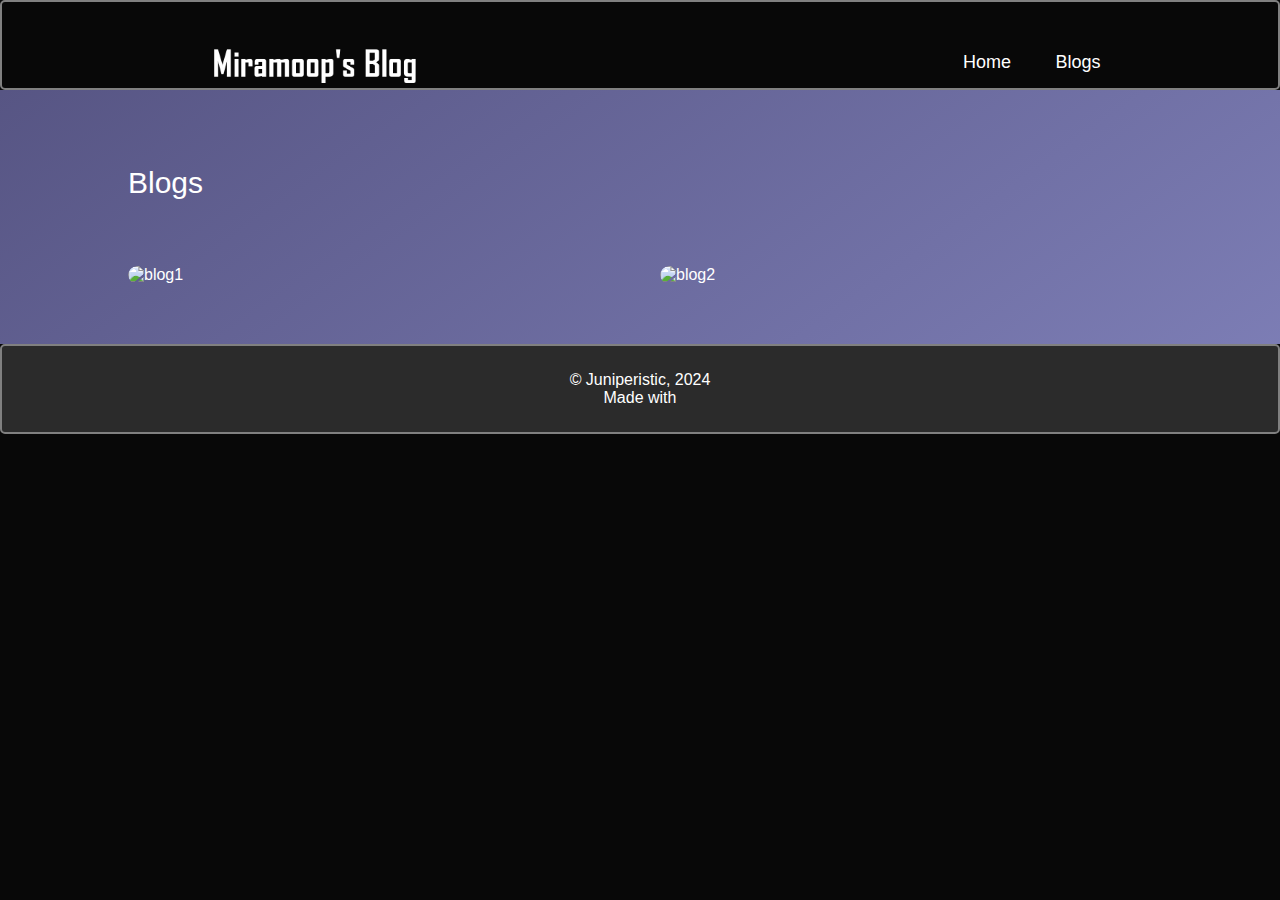
==== blogs.html @ 76e3c68d "Styles.css Changes" ====
<!DOCTYPE html>
<html lang="en">
    <head>

        <meta charset="UTF-8">
        <meta http-equiv="X-UA-Compatible" content="IE=edge">
        <meta name = "viewport" content="width=device-width, initial-scale=1.0">
        <title>Miramoop's Blog</title>
        <link rel="shortcut icon" href="img/favicon.ico" type="image/x-icon"> <!--Favicon-->
        <link href="https://cdn.jsdelivr.net/npm/remixicon@2.2.0/fonts/remixicon.css" rel="stylesheet"> 
        <link rel="apple-touch-icon" sizes="180x180" href="img/apple-touch-icon.png">
        <link rel="icon" type="image/png" sizes="32x32" href="img/favicon-32x32.png">
        <link rel="icon" type="image/png" sizes="16x16" href="img/favicon-16x16.png">
        <link rel="manifest" href="/site.webmanifest">
        <link rel="stylesheet" href="styles.css"> <!--StyleSheet-->
    
    </head>

<body>
    <!--Header-->
    <div id="header">
        <div class="container">
            <nav>
                <img src="img/logo.png" class="logo">
                <ul class="side-menu">
                    <li><a href="index.html">Home</a></li> 
                    <li><a href="blogs.html">Blogs</a></li>
                    <!-- <li><a href="blog2.html">Blog 2</a></li> -->
                </ul>
                <div class="hamburger-menu">
                    <div></div>
                    <div></div>
                    <div></div>
                </div>
            </nav>
        </div>
    </div> 
    <div id="portfolio">
        <div class="container">
            <h1 class="sub-title">Blogs</h1>
            <div class="work-list">
                <div class="work">
                    <img src="img/blog1item.png" alt="blog1">
                    <div class="layer">
                        <h3>As I Lay Dying by William Faulkner</h3>
                        <p>A book analysis & review</p>
                        <a href="blog1.html"><i class="ri-external-link-line"></i></a>
                    </div>
                </div>
    
                <div class="work">
                    <img src="img/blog2item.png" alt="blog2">
                    <div class="layer">
                        <h3>The Best We Could Do by Thi Bui</h3>
                        <p>A book analysis & review</p>
                        <a href="blog2.html"><i class="ri-external-link-line"></i></a>
                    </div>
                </div>
    
                <!-- <div class="work">
                    <img src="img/project3.png" alt="project3">
                    <div class="layer">
                        <h3>Mission Demo Game</h3>
                        <p>This is the GitHub repo for another one of the games that I am developing! You must destroy all the castles!!</p>
                        <a href="https://github.com/Juniperistic/MissionDemolition" target="_blank" rel="noopener" rel="noreferrer"><i class="ri-external-link-line"></i></a>
                    </div>
                </div> -->
            </div>
        </div>
    </div>

        <div class="copyright">
            <p> © Juniperistic, 2024 <br> 
                Made with <i class="ri-heart-line"></i></p>
        </div>
        <script src="main.js"></script> <!--Javascript-->
</body>
</html>
---- styles.css ----
*{
    margin: 0;
    padding: 0;
    font-family: 'Poppins', sans-serif;
    box-sizing: border-box;
}

html{
    scroll-behavior: smooth;
}

body{
    background: #080808;
    color: #fff;
}

#header{
    width:100%;
    height:10vh;
    background-image: url(img/background.png);
    border: 2px solid gray;
    border-radius: 5px;
    border-top-style: double;
    border-right-style: double;
    border-bottom-style: double;
    border-left-style: double;
    background-attachment: fixed;
    background-size: cover;
    background-position: center;
}

.container{
    padding: 10px 10%;
}

nav{
    display: flex;
    align-items: center;
    justify-content: space-between;
    flex-wrap: wrap;
    padding: 30px; 
    z-index: 2;
}

.hamburger-menu {
    margin-left: 20px;
    cursor: pointer;
    display: none;
}

.hamburger-menu div {
    width: 30px;
    height: 2px;
    margin: 6px 0;
    background: white;
} 

@media only screen and (max-width: 768px) {

    nav {
        position: relative;
        padding: 0 20px;
        z-index: 2;
    }

    .side-menu {
        margin: 0;
        position: fixed;
        display: flex;
        flex-direction: column;
        align-items: center;
        justify-content: space-evenly;
        gap: 20px;
        height: auto;
        top: -250%;
        left: 0;
        width: 100%;
        padding: 30px;
        transition: 0.3s slide-down;
    }

    @keyframes slide-down {
        0% {
            top: -250%;
            opacity: 0;
        }
        50% {
            top: 0%;
            opacity: 0.1;
        }
        75% {
            top: 20px;
            opacity: 0.5;
        }
        100% {
            top: 70px;
            opacity: 1;
        }

        
    }
    .side-menu.active{
        opacity: 0.7;
        top: 70px;
        background-color: black;
    }

    .side-menu li a {
        display: block;
        text-align: center;
        color: white;
        font-size: 1.3rem;
        margin: 5px 0;
        padding: 10px 100px;
        transition: 0.2s;
    }

    .hamburger-menu{
        display: block;
    } 



}

.logo{
    width: 300px;
}

nav ul li{
    display: inline-block;
    list-style: none;
    margin: 10px 20px;
}


nav ul li a{
    color: #fff;
    text-decoration: none;
    font-size: 18px;
    position: relative;
}

nav ul li a::after{
    content: '';
    width: 0;
    height: 3px;
    background: #ff004f;
    position: absolute;
    left: 0;
    bottom: -6px;
    transition: 0.5s;
}

nav ul li a:hover::after{
    width: 100%;
}

.header-text{
    margin-top: 20%;
    font-size: 30px;
}

.header-text h1{
    font-size: 60px;
    margin-top: 20px;
}

.header-text h1 span{
    color: black;
}

.social-icons{
    margin: center;
    margin-top: 30px;
}

.social-icons a{
    text-decoration: none;
    font-size: 30px;
    margin-right: 15px;
    color: #fff;
    display: inline-block;
    transition: transform 0.5s;
}

.social-icons a:hover{
    color:#680e70;
    transform: translateY(-5px);
}

.btn.btn2{
    display:inline-block;
    background: #ff004f;
}

/*--About--*/
#about{
    padding: 80px 0;
    color: white;
    /* background-image: url(img/background.png);  */
    background-image: linear-gradient(to bottom right, rgb(84, 82, 128),rgb(142,144,204));
    background-attachment: fixed;
    background-size: cover;
    background-position: center;
}

.row{
    display: flex;
    justify-content: space-between;
    flex-wrap: wrap;
}

.about-col-1{
    flex-basis: 35%;
}

.about-col-1 img{
    width: 100%;
    border-radius: 15px;
}

.about-col-2{
    flex-basis: 60%;
}

.sub-title{
    font-size: 30px;
    font-weight: 500;
    padding: 1rem 0px;
    color: #ffff;
}

.tab-titles{
    display: flex;
    margin: 20px 0 40px;
}

.tab-links{
    margin-right: 50px;
    font-size: 18px;
    font-weight: 500;
    cursor: pointer;
    position: relative;
}

.tab-links::after{
    content: '';
    width: 0;
    height: 3px;
    background: #680e70;
    position: absolute;
    left: 0;
    bottom: -8px;
    transition: 0.5s;
}

.tab-links.active-link::after{
    width: 50%;

}

.tab-contents ul li{
    list-style: none;
    margin: 10px 0;

}

.tab-contents ul li span{
    color: purple;
    font-size: 14px;

}

.tab-contents{
    display: none;
}

.tab-contents.active-tab{
    display: block;
}

/*--Experience--*/
#experience{
    padding: 30px 0;
}

.experience-list{
    display: grid;
    grid-template-columns: repeat(auto-fit, minmax(250px, 1fr));
    grid-gap: 40px;
    margin-top: 50px;
}

.experience-list div{
    background: #262626;
    padding: 40px;
    font-size: 13px;
    font-weight: 300;
    border-radius: 10px;
    transition: background 0.5s, transform 0.5s;
}

.experience-list div i{
    font-size: 50px;
    margin-bottom: 30px;
}

.experience-list div h2{
    font-size: 30px;
    font-weight: 500;
    margin-bottom: 15px;

}

.experience-list div a{
    text-decoration: none;
    color: #fff;
    font-size: 12px;
    margin-top: 20px;
    display: inline-block;

}

.experience-list div:hover{
    background: #680e70;
    transform: translateY(-10px);
    
}

/*--Portfolio--*/
#portfolio{
    padding: 50px 0;
    /* background-image: url(img/background.png);  */
    background-image: linear-gradient(to bottom right, rgb(84, 82, 128),rgb(142,144,204));
    background-attachment: fixed;
    background-size: cover;
    background-position: center;

}

.work-list{
    display: grid;
    grid-template-columns: repeat(auto-fit, minmax(250px, 1fr));
    grid-gap: 40px;
    margin-top: 50px;
}

.work{
    border-radius: 10px;
    position: relative;
    overflow: hidden;
}

.work img{
    width: 100%;
    border-radius: 10px;
    display: block;
    transition: transform 0.5s;
}

.layer{
    width: 100%;
    height: 0;
    background: linear-gradient(rgba(0,0,0,0.6), rgb(132,161,201));
    border-radius: 10px;
    position: absolute;
    left: 0;
    bottom: 0;
    overflow: hidden;
    display: flex;
    align-items: center;
    justify-content: center;
    flex-direction: column;
    padding: 0 40px;
    text-align: center;
    font-size: 14px;
    transition: height 0.5s;

}

.layer h3{
    font-weight: 500;
    margin-bottom: 20px;

}

.layer a{
    margin-top: 20px;
    color: #ff004f;
    text-decoration: none;
    font-size: 18px;
    line-height: 60px;
    background: #fff;
    width: 60px;
    height: 60px;
    border-radius: 50%;
    text-align: center;

}

.work:hover img{
    transform: scale(1.1);
}

.work:hover .layer{
    height: 100%;
}

.btn{
    display: block;
    margin: 50px auto;
    width: fit-content;
    border: 1px solid #ff004f;
    padding: 14px 50px;
    border-radius: 6px;
    text-decoration: none;
    color: #fff;
    transition: background 0.5s;

}

.btn:hover{
    background: #ff004f;
}

.copyright{
    width: 100%;
    text-align: center;
    padding: 25px 0; 
    background: #2b2b2b;
    font-weight: 300;
    margin-top: 0px;
    border: 2px solid gray;
    border-radius: 5px;
    border-top-style: double;
    border-right-style: double;
    border-bottom-style: double;
    border-left-style: double;
}

.copyright i{
    color: red;
}

/*--css for small screen--*/
/* nav .fas{
    display: none;
} 

@media only screen and (max-width: 600px){
   #header{
        background-image: url(img/phonebackground.png);
   } 

   .header-text{
        margin-top:100%;
        font-size: 16px;

   }

   .header-text h1{
        font-size: 30px;
   }

    nav .fas{
    display: block;
    font-size: 25px;

    }

    nav ul{
        background: #ff004f;
        position: fixed;
        top: 0;
        right: -200px; 
        width: 200px;
        height: 100vh;
        padding-top: 50px;
        z-index: 2;
        transition: right 0.5s;

    }

    nav ul li{
       display: block;
       margin: 25px;
        
    }

    nav ul .fas{
        position: absolute;
        top: 25px;
        left: 25px;
        cursor: pointer;

    }

    .subtitle{
        font-size: 40px;

    }

    .about-col-1, .about-col-2{
        flex-basis: 100%;
    }

    .about-col-1{
        margin-bottom: 30px;

    }

    .about-col-2{
        font-size: 14px;
       
    }

    .tab-links{
        font-size: 16px;
        margin-right: 20px;

    }

    .copyright{
        font-size: 14px;

    } 
}*/
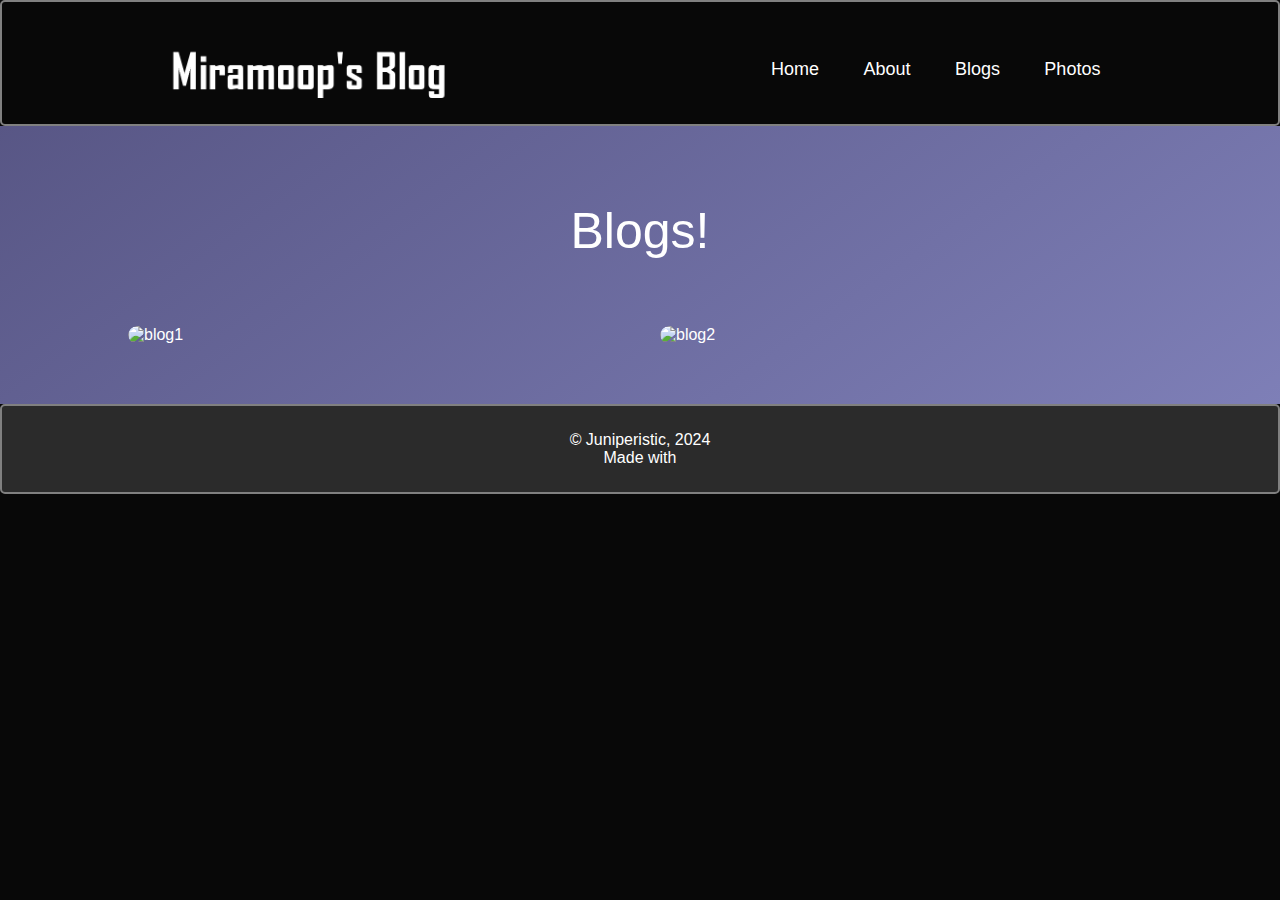
==== commit 8c80d960: "Homepage Fixes & New Photos Page" ====
--- a/blogs.html
+++ b/blogs.html
@@ -24,8 +24,9 @@
                 <img src="img/logo.png" class="logo">
                 <ul class="side-menu">
                     <li><a href="index.html">Home</a></li> 
+                    <li><a href="about.html">About</a></li>
                     <li><a href="blogs.html">Blogs</a></li>
-                    <!-- <li><a href="blog2.html">Blog 2</a></li> -->
+                    <li><a href="photos.html">Photos</a></li>
                 </ul>
                 <div class="hamburger-menu">
                     <div></div>
@@ -34,10 +35,11 @@
                 </div>
             </nav>
         </div>
-    </div> 
+    </div>
+
     <div id="portfolio">
         <div class="container">
-            <h1 class="sub-title">Blogs</h1>
+            <h1 class="sub-title"> Blogs! </h1>
             <div class="work-list">
                 <div class="work">
                     <img src="img/blog1item.png" alt="blog1">
--- a/styles.css
+++ b/styles.css
@@ -16,7 +16,7 @@
 
 #header{
     width:100%;
-    height:10vh;
+    height:14vh;
     background-image: url(img/background.png);
     border: 2px solid gray;
     border-radius: 5px;
@@ -58,7 +58,7 @@
 @media only screen and (max-width: 768px) {
 
     nav {
-        position: relative;
+        position: absolute;
         padding: 0 20px;
         z-index: 2;
     }
@@ -119,8 +119,6 @@
         display: block;
     } 
 
-
-
 }
 
 .logo{
@@ -194,6 +192,61 @@
     background: #ff004f;
 }
 
+/* HomePage */
+#homepage{
+    padding: 300px 0;
+    color: white;
+    background-image: linear-gradient(to bottom right, rgb(73, 116, 146),rgb(140, 184, 218));
+    background-attachment: fixed;
+    background-size: cover;
+    background-position: center;
+}
+
+
+#homepage-header{
+    width:100%;
+    height:100vh;
+    background-image: url(img/background.png);
+    background-attachment: fixed;
+    background-size: cover;
+    background-position: center;
+}
+
+.welcome-title{
+    color:white;
+    text-align: center;
+    padding: 25vh;
+}
+
+/*--PhotoPage--*/
+#photopage{
+    padding: 80px 0;
+    color: white;
+    background-image: linear-gradient(to bottom right, rgb(73, 116, 146),rgb(140, 184, 218));
+    background-attachment: fixed;
+    background-size: cover;
+    background-position: center;
+}
+
+.photopage-photo-list{
+    display: grid;
+    grid-template-columns: repeat(auto-fit, minmax(400px, 1fr));
+    grid-gap: 40px;
+    margin-top: 50px;
+}
+
+.photopage-photo{
+    border-radius: 10px;
+    position: relative;
+    overflow: hidden;
+}
+
+.photopage-photo img{
+    width: 100%;
+    border-radius: 10px;
+    display: block;
+}
+
 /*--About--*/
 #about{
     padding: 80px 0;
@@ -221,14 +274,20 @@
 }
 
 .about-col-2{
+    font-size: 20px;
     flex-basis: 60%;
+    text-align: center;
+    /* justify-content:space-around; */
+    /* padding: 200px 0; */
+    white-space: pre-line;
 }
 
 .sub-title{
-    font-size: 30px;
+    font-size: 50px;
     font-weight: 500;
     padding: 1rem 0px;
-    color: #ffff;
+    color: white;
+    text-align: center;
 }
 
 .tab-titles{
